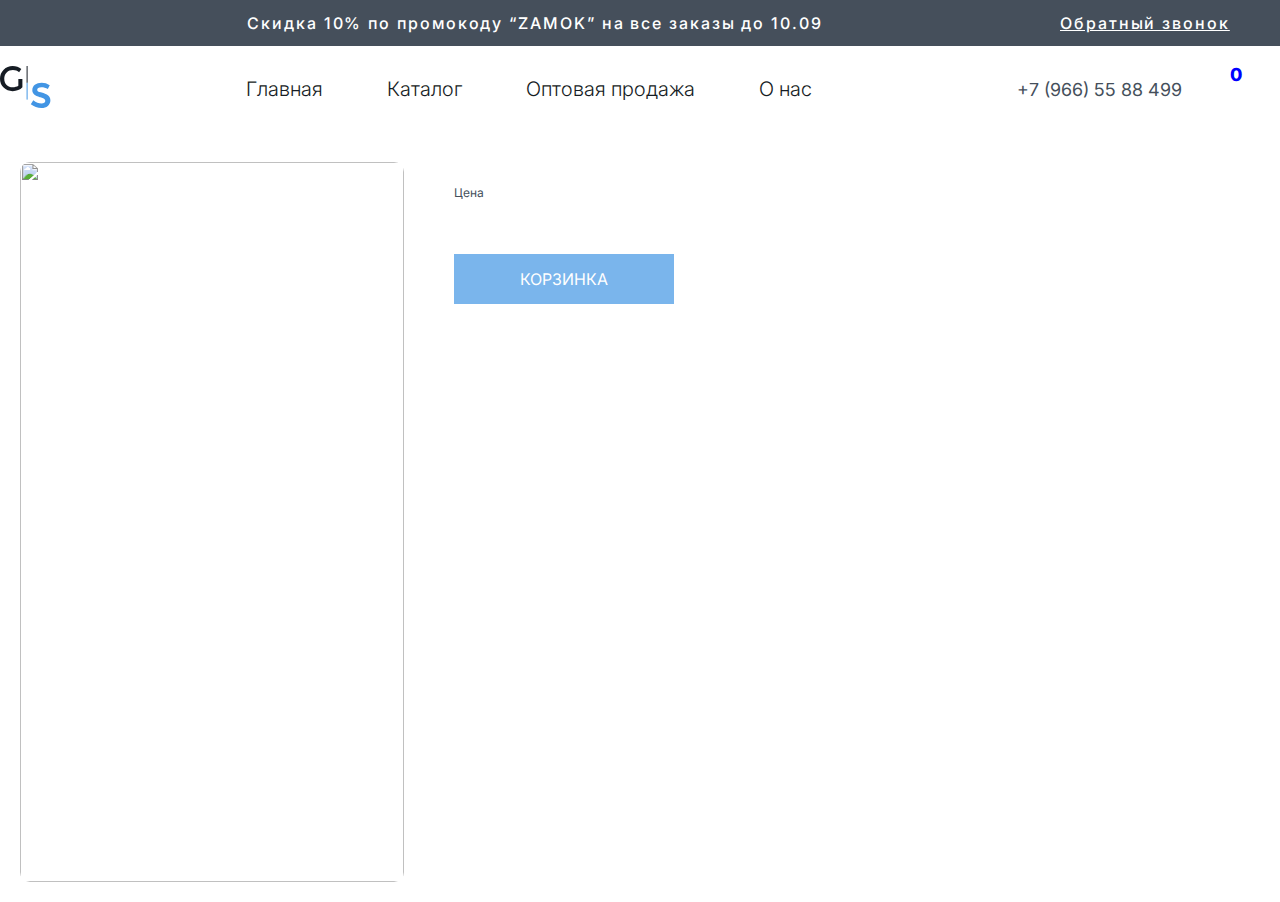
==== user.html @ 3039d8aa "first push" ====
<!DOCTYPE html>
<html lang="en">
  <head>
    <meta charset="UTF-8" />
    <meta http-equiv="X-UA-Compatible" content="IE=edge" />
    <meta name="viewport" content="width=device-width, initial-scale=1.0" />
    <link rel="stylesheet" href="./style/style.css" />
    <link rel="preconnect" href="https://fonts.googleapis.com" />
    <link rel="preconnect" href="https://fonts.gstatic.com" crossorigin />
    <link
      href="https://fonts.googleapis.com/css2?family=Inter:wght@300;400;500;600&display=swap"
      rel="stylesheet"
    />
    <link
      rel="stylesheet"
      href="https://cdnjs.cloudflare.com/ajax/libs/font-awesome/6.4.2/css/all.min.css"
      integrity="sha512-z3gLpd7yknf1YoNbCzqRKc4qyor8gaKU1qmn+CShxbuBusANI9QpRohGBreCFkKxLhei6S9CQXFEbbKuqLg0DA=="
      crossorigin="anonymous"
      referrerpolicy="no-referrer"
    />
    <title>User</title>
  </head>
  <body>
    <header>
      <div class="header__start">
        <p class="header__start-item">
          Скидка 10% по промокоду “ZAMOK” на все заказы до 10.09
        </p>
        <a class="header__start-ancer" href="#">Обратный звонок</a>
      </div>
      <div class="container">
        <div class="header__block">
          <a href="#">
            <img src="./images/icons/header__logo.svg" alt="" />
          </a>
          <div class="header__center">
            <nav>
              <ul>
                <li><a href="index.html">Главная</a></li>
                <li>
                  <a href="#"
                    >Каталог
                    <i class="fa-solid fa-sm header__vector fa-chevron-down"></i
                  ></a>
                </li>
                <li><a href="#">Оптовая продажа</a></li>
                <li><a href="#">О нас</a></li>
              </ul>
            </nav>
          </div>
          <div class="header__right">
            <a
              href="tel:+7
            (966) 55 88 499"
              class="header__right-ancer"
              ><i class="fa-solid fa-phone faxs" style="color: #387df5"></i>+7
              (966) 55 88 499</a
            >
            <div>
              <i class="fa-regular fa-heart fa-xl" style="color: #898b90"></i>
              <i
                class="fa-solid fa-cart-shopping fa-xl"
                style="color: #949494"
              ></i><span class="count" id="count"></span>
            </div>
          </div>
        </div>
      </div>
    </header>
    <div class="container">
      <div id="user__block" class="user__block">
        <img src="" alt="" id="images" class="user__images" />
        <div>
          <p id="title" class="user__title"></p>
          <p id="description" class="user__desc"></p>
          <p id="updatedAt" class="user__desc"></p>
          <p class="sale">Цена</p>
          <p id="price" class="user__price"></p>
          <button class="user__btn" id="user__btn">КОРЗИНКА</button>
        </div>
      </div>
    </div>
    <script src="../script/user.js"></script>
  </body>
</html>
---- style/style.css ----
* {
  padding: 0;
  margin: 0;
  box-sizing: border-box;
  font-family: Inter;
  font-style: normal;
}
.container {
  max-width: 1440px;
  width: 100%;
  margin: 0 auto;
}
a {
  text-decoration: none;
}
ul {
  list-style: none;
}

.header__start {
  background: var(--grey, #454f5b);
  display: flex;
  align-items: center;
  justify-content: space-between;
  padding: 10px;
}
.header__start-item {
  text-align: center;
  width: 100%;
  margin: 0 auto;
  color: var(--white, #fff);
  font-size: 16px;
  font-weight: 500;
  line-height: 26px;
  letter-spacing: 1.92px;
}
.header__start-ancer {
  color: var(--white, #fff);
  font-size: 16px;
  font-weight: 500;
  line-height: 26px;
  width: 20%;
  letter-spacing: 1.92px;
  text-decoration-line: underline;
}
.header__block {
  display: flex;
  align-items: center;
  justify-content: space-between;
  padding: 20px 0;
}
.header__center ul {
  display: flex;
  align-items: center;
  justify-content: space-between;
}
.header__center li {
  margin: 0 20px;
}
.header__center li > a {
  padding: 12px;
  color: var(--black, #161c24);
  font-size: 20px;
  font-weight: 300;
}
.header__center li > a:hover {
  background: var(--grey, #454f5b);
  border-radius: 5px;
  color: var(--white, #fff);
}
.header__right {
  display: flex;
  align-items: center;
  gap: 30px;
}
.header__right-ancer {
  margin-left: 10px;
  color: var(--grey, #454f5b);
  font-size: 18px;
  font-weight: 400;
}
.header__right div {
  display: flex;
  align-items: center;
  gap: 24px;
  cursor: pointer;
}
.home__title {
  color: var(--dark-grey, #575757);
  font-size: 16px;
  font-weight: 400;
  line-height: 26px;
  margin-top: 20px;
}
.home__title span {
  color: #9d9d9d;
}
.home__subtitle {
  color: #000;
  font-size: 28px;
  font-weight: 600;
  margin-top: 40px;
  line-height: 42px;
}
.home__subtitle span {
  color: #000;
  font-size: 18px;
  font-weight: 300;
  line-height: 28px;
}
.filter__btn {
  color: var(--black, #161c24);
  font-size: 16px;
  font-weight: 400;
  line-height: 26px;
  width: 288px;
  height: 40px;
  border: 1px solid var(--light-blue, #add7ff);
  background: #fff;
  margin-top: 32px;
  cursor: pointer;
}
.home__wrap {
  display: flex;
  align-items: center;
  justify-content: space-between;
}
.home__wrap select {
  width: 194px;
  height: 40px;
  padding: 0 16px;
}
.home__block {
  display: flex;
  margin-top: 32px;
}
.home__wrapper {
  height: 460px;
  width: 288px;
  padding: 24px;
  border-radius: 2px;
  border: 1px solid var(--light-grey, #c4cdd5);
  background: #fff;
}
.home__filter {
  color: var(--black, #161c24);
  font-size: 22px;
  font-weight: 600;
  line-height: 32px;
}
.card__box {
  width: 340px;
  border-radius: 5px;
  background: #fff;
  box-shadow: -1px 0px 0px 0px #eaeaea inset, 1px 0px 0px 0px #eaeaea inset,
    0px -1px 0px 0px #eaeaea inset;
  cursor: pointer;
  transition: all ease 0.3s;
}
.card__box:hover {
  transform: translateY(-10px);
}
.card__img {
  width: 100%;
  height: 320px;
  object-fit: fill;
}

.home__content {
  display: flex;
  justify-content: space-between;
  flex-wrap: wrap;
  margin-left: 50px;
  gap: 30px 0;
}
.card__wrapper {
  padding: 10px;
}
.card__starts {
  display: flex;
  align-items: center;
  width: 110px;
  justify-content: space-between;
  margin-bottom: 10px;
}
.card__desc {
  color: var(--grey, #454f5b);
  font-size: 16px;
  font-weight: 400;
  margin-bottom: 10px;
  line-height: 26px;
}
.card__price {
  color: var(--black, #161c24);
  font-size: 20px;
  font-weight: 600;
  line-height: normal;
}
.user__block {
  display: flex;
  gap: 50px;
  padding: 20px;
  margin-top: 10px;
  border-radius: 10px;
}
.user__images {
  width: 30vw;
  height: 80vh;
  object-fit: fill;
  border-radius: 10px;
}
.user__title {
  color: var(--black, #161c24);
  font-size: 44px;
  font-weight: 600;
  line-height: 62px;
  margin-bottom: 20px;
}
.user__desc {
  color: var(--grey, #454f5b);
  font-size: 14px;
  font-weight: 400;
  margin-bottom: 20px;
  line-height: 24px;
}
.sale {
  color: var(--grey, #454f5b);
  font-size: 12px;
  font-weight: 400;
  line-height: 22px;
}
.user__price {
  color: var(--black, #161c24);
  font-size: 30px;
  font-weight: 600;
  line-height: normal;
}
.user__btn {
  color: #fff;
  font-size: 16px;
  font-weight: 400;
  line-height: 26px;
  padding: 12px 0;
  width: 220px;
  background-color: #4296e4;
  border: none;
  margin-top: 50px;
  cursor: pointer;
  opacity: 0.7;
}
.user__btn:active {
  opacity: 1;
  background-color: #4296e4;
}
.count {
  width: 20px;
  height: 20px;
  display: inline-block;
  border-radius: 50%;
  position: relative;
  right: 30px;
  top: -15px;
  color: blue;
  font-weight: 800;
  font-size: 18px;
}
.filter__block {
  display: flex;
  align-items: center;
  justify-content: space-between;
  margin-top: 40px;
}
.filter__input {
  color: var(--black, #161c24);
  font-size: 14px;
  font-weight: 400;
  line-height: 24px;
  width: 240px;
  padding: 10px 0;
  margin-top: 30px;
}
.filter__input::placeholder {
  color: var(--black, #161c24);
  font-size: 14px;
  font-weight: 400;
  text-align: center;
  line-height: 24px;
}
.price-product-deleted {
  color: var(--grey, #454f5b);
  font-size: 18px;
  font-weight: 300;
  line-height: normal;
  text-decoration: line-through;
  margin-left: 30px;
}
.price__box {
  display: flex;
  align-items: center;
}
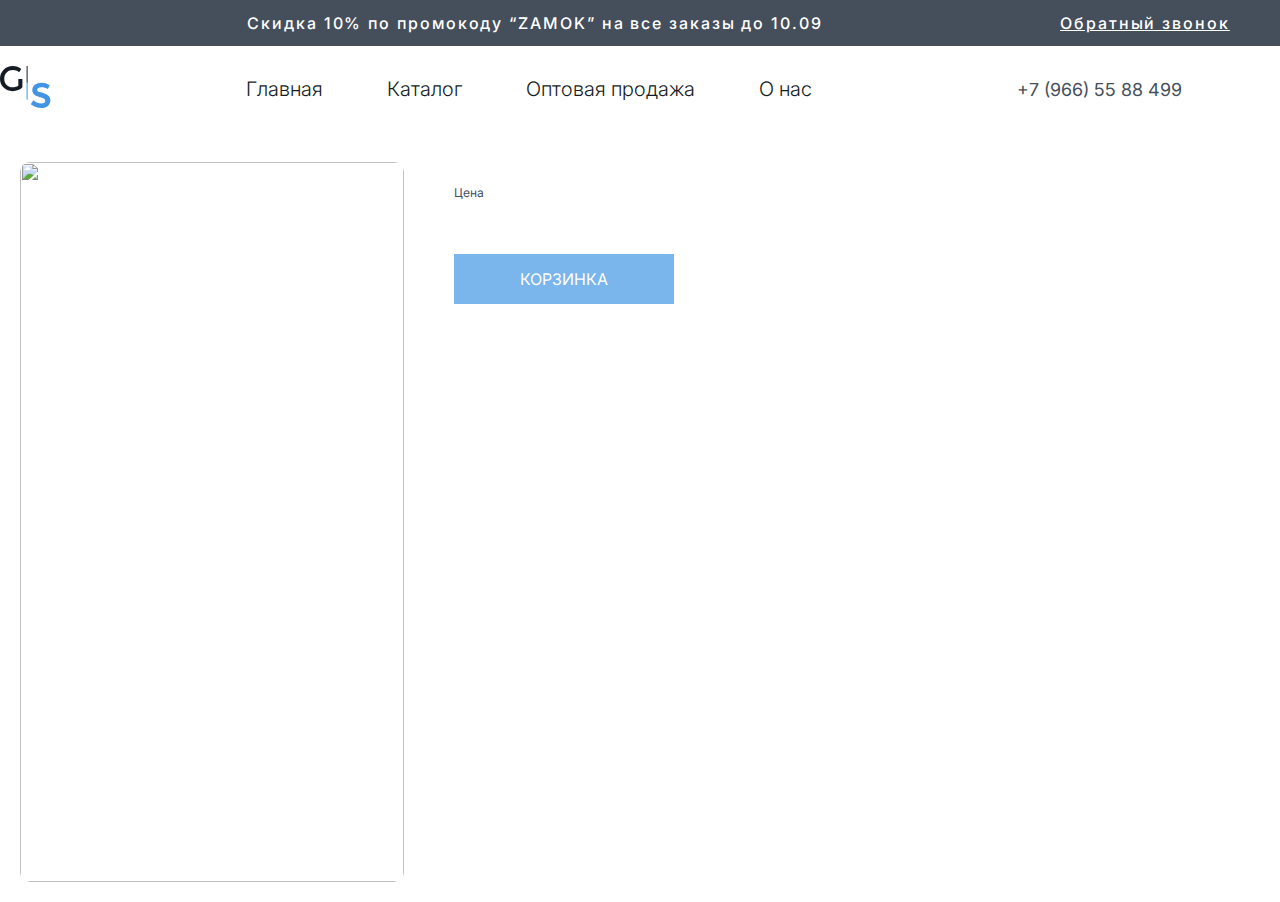
==== commit 6f068f7c: "added:hmtl" ====
--- a/user.html
+++ b/user.html
@@ -61,7 +61,8 @@
               <i
                 class="fa-solid fa-cart-shopping fa-xl"
                 style="color: #949494"
-              ></i><span class="count" id="count"></span>
+              ></i
+              ><span class="count" id="count"></span>
             </div>
           </div>
         </div>
--- a/style/style.css
+++ b/style/style.css
@@ -17,6 +17,10 @@
   list-style: none;
 }
 
+button {
+  cursor: pointer;
+}
+
 .header__start {
   background: var(--grey, #454f5b);
   display: flex;
@@ -135,7 +139,7 @@
   margin-top: 32px;
 }
 .home__wrapper {
-  height: 460px;
+  height: 530px;
   width: 288px;
   padding: 24px;
   border-radius: 2px;
@@ -270,6 +274,9 @@
   justify-content: space-between;
   margin-top: 40px;
 }
+.home__wrapper hr {
+  margin-top: 15px;
+}
 .filter__input {
   color: var(--black, #161c24);
   font-size: 14px;
@@ -298,3 +305,196 @@
   display: flex;
   align-items: center;
 }
+.visited__block {
+  margin-top: 100px;
+}
+.visited__container {
+  display: flex;
+  align-items: center;
+  justify-content: space-between;
+  margin-top: 60px;
+}
+.visited__wrapper {
+  padding: 10px;
+  background: #fff;
+  box-shadow: -1px 0px 0px 0px #eaeaea inset, 1px 0px 0px 0px #eaeaea inset,
+    0px -1px 0px 0px #eaeaea inset;
+}
+.visited__wrapper img {
+  width: 100%;
+}
+.visited__wrapper h2 {
+  color: var(--grey, #454f5b);
+  font-size: 16px;
+  font-weight: 400;
+  width: 284px;
+  line-height: 26px;
+}
+.visited__place {
+  color: var(--black, #161c24);
+  font-size: 20px;
+  font-weight: 600;
+  margin-top: 10px;
+  line-height: normal;
+}
+.visited__sale {
+  color: var(--grey, #454f5b);
+  font-size: 18px;
+  font-weight: 300;
+  line-height: normal;
+  text-decoration-line: line-through;
+  margin-top: 10px;
+  margin-left: 10px;
+}
+.eget__block {
+  margin-top: 96px;
+}
+.eget__container {
+  display: flex;
+  align-items: center;
+  justify-content: space-between;
+  margin-bottom: 82px;
+}
+.eget__box h2 {
+  color: var(--black, #161c24);
+  font-size: 32px;
+  font-weight: 600;
+  line-height: 42px;
+  margin-bottom: 25px;
+}
+.eget__box p {
+  color: var(--grey, #454f5b);
+  font-size: 18px;
+  font-weight: 400;
+  line-height: 32px;
+  width: 605px;
+  margin-bottom: 24px;
+}
+.eget__form {
+  width: 400px;
+  justify-content: space-between;
+  display: flex;
+  align-items: center;
+  margin-bottom: 10px;
+}
+.eget__form p {
+  color: var(--black, #161c24);
+  font-size: 20px;
+  font-weight: 400;
+  line-height: 24px;
+}
+.eget__block input {
+  margin-right: 5px;
+}
+.eget__parag {
+  color: var(--grey, #454f5b);
+  font-size: 18px;
+  font-weight: 400;
+  line-height: 32px;
+  margin-top: 15px;
+}
+.footer__top {
+  background: var(--bg-light, #f2f8ff);
+  margin-top: 20px;
+  padding: 60px 0;
+}
+.footer__top h2 {
+  color: var(--black, #161c24);
+  font-size: 44px;
+  font-weight: 600;
+  text-align: center;
+  line-height: 62px;
+}
+.footer__top p {
+  color: var(--grey, #454f5b);
+  text-align: center;
+  font-size: 16px;
+  font-weight: 400;
+  line-height: 26px;
+  margin: 24px auto;
+  width: 518px;
+}
+.footer__top-form {
+  margin: 24px auto;
+  width: 670px;
+  display: flex;
+  gap: 24px;
+  margin-top: 24px;
+}
+.footer__top-form input {
+  background: rgba(22, 28, 36, 0.04);
+  padding: 12px 16px;
+  border: none;
+  color: var(--grey, #454f5b);
+  font-size: 16px;
+  font-weight: 400;
+  line-height: 26px;
+}
+.footer__top-form button {
+  width: 220px;
+  padding: 12px 0;
+  color: var(--white, #fff);
+  font-size: 16px;
+  font-weight: 500;
+  line-height: 26px;
+  background: var(--main, #4295e4);
+  border: none;
+}
+.footer {
+  background-color: #0d2436;
+  padding: 25px 0;
+  box-shadow: 0px 1px 0px 0px #c4cdd5 inset;
+}
+.footer__block {
+  margin-top: 30px;
+  display: flex;
+  align-items: stretch;
+  justify-content: space-between;
+}
+.footer__logo {
+  width: 105px;
+  height: 88px;
+}
+.footer__list {
+  color: var(--white, #fff);
+  font-size: 18px;
+  font-weight: 500;
+  line-height: 28px;
+  text-transform: capitalize;
+}
+.footer__item li {
+  margin-top: 15px;
+}
+.footer__item p {
+  color: var(--light-grey, #c4cdd5);
+  font-size: 14px;
+  font-weight: 300;
+  line-height: 24px;
+  margin-top: 24px;
+}
+.footer__item a {
+  color: var(--white, #fff);
+  font-size: 16px;
+  font-weight: 300;
+  line-height: 26px;
+  padding: 5px 0;
+}
+.footer__images {
+  margin-top: 144px;
+  display: flex;
+  align-items: center;
+  gap: 25px;
+}
+.footer__hr {
+  margin-top: 50px;
+  opacity: 0.08;
+  background: #fff;
+}
+.footer__subtitle {
+  color: var(--white, #fff);
+  font-size: 14px;
+  font-weight: 400;
+  line-height: normal;
+  text-align: center;
+  margin-top: 24px;
+}
